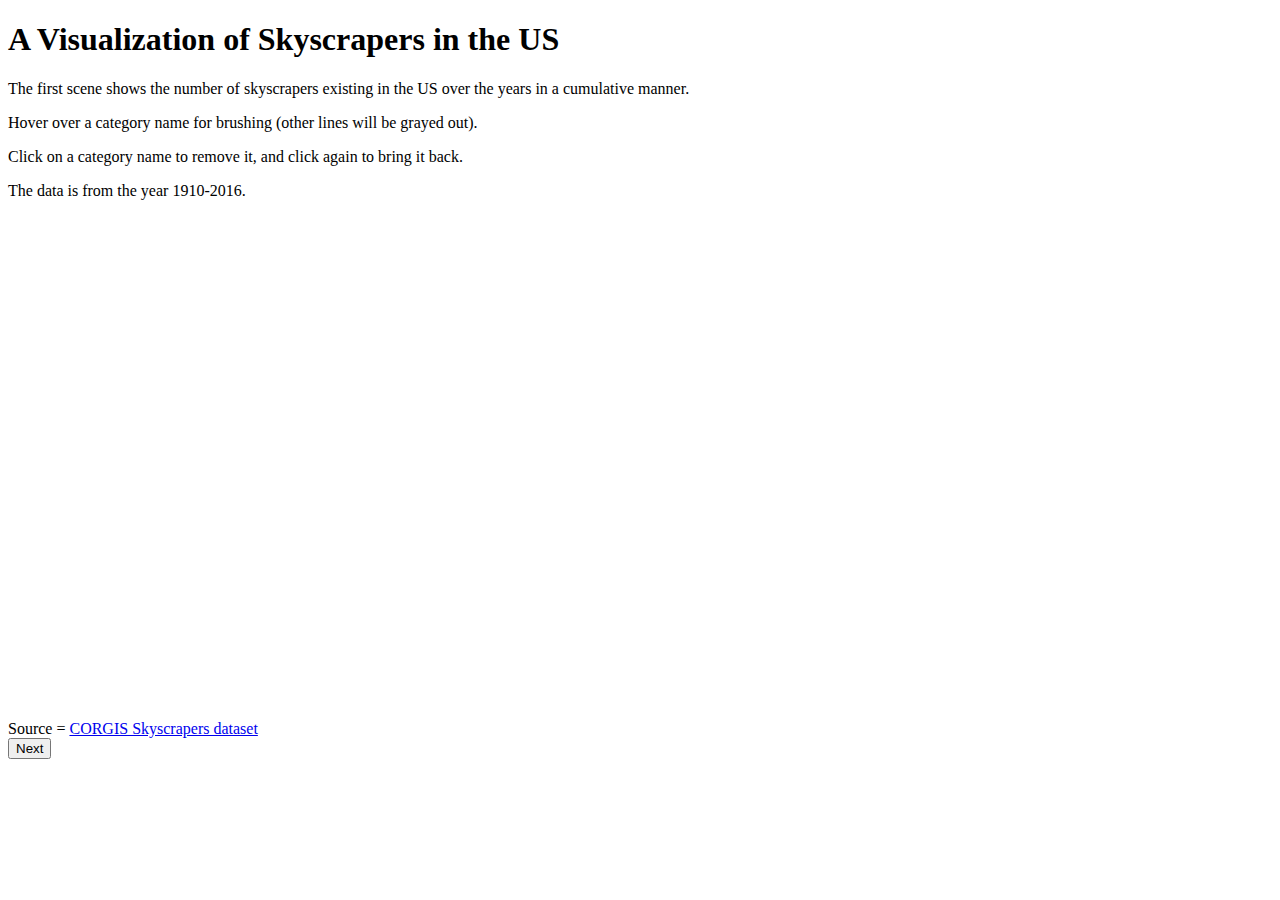
==== index.html @ bffc1bfc "Update index.html" ====
<!DOCTYPE html>
<html>
<head>
	<meta charset="utf-8">
	<title>A Visualization of Skyscrapers in the US</title>
	<link rel="stylesheet" href="styles.css">    
	<script type="text/javascript" src="https://d3js.org/d3.v5.min.js"></script>
	
</head>
	
<body>

<header id="header" class="skel-layers-fixed">	 
   <h1>
	<div id="title_narrative">A Visualization of Skyscrapers in the US</div>
   </h1>
</header>
	
<div class="container">
   <section>
  <p>The first scene shows the number of skyscrapers existing in the US over the years in a cumulative manner.</p>
  <p>Hover over a category name for brushing (other lines will be grayed out).</p>
  <p>Click on a category name to remove it, and click again to bring it back.</p>
  <p>The data is from the year 1910-2016.</p>
  </section>
</div>
	
 <div class="container">
 <div id="viz1"> <svg id="linechart" height="500" width="1000"> </svg>
 <script src="line.js"></script>	 
</div>

<div id="scene1_source">Source = <a href="https://corgis-edu.github.io/corgis/csv/skyscrapers/" target="_blank">CORGIS Skyscrapers dataset</a></div>

<div id="scene1_next_page">
    <button onclick="window.location.href='https://parulmainwal.github.io/CS498_DataViz_Project/next_page1.html';">
      Next
    </button>
</div>

</body>
---- styles.css ----
.axis line{
stroke: #000000;
stroke-width: 0.5;
shape-rendering: crispEdges;
}



/* axis contour */
.axis path {
stroke: #000000;
stroke-width: 0.7;
shape-rendering: crispEdges;
}


/* axis text */
.axis text {
fill: #000000;
font-family: Arial;
//font-size: 120%;
font-size: 40%;
font-color: black;
}

/* LINE CHART */
path {
fill: none;
stroke: #ed3700;
}

path.line-0 {
fill: none;
stroke: #663300;
}

path.line-1 {
fill: none;
stroke: #808080;
stroke-dasharray: 2;
}

path.line-2 {
fill: none;
stroke: #ff0000;
stroke-dasharray: 6;
}

.serie_label {
fill: #2b2929;
font-family: Georgia;
//font-size: 80%;
font-size: 40%;
}
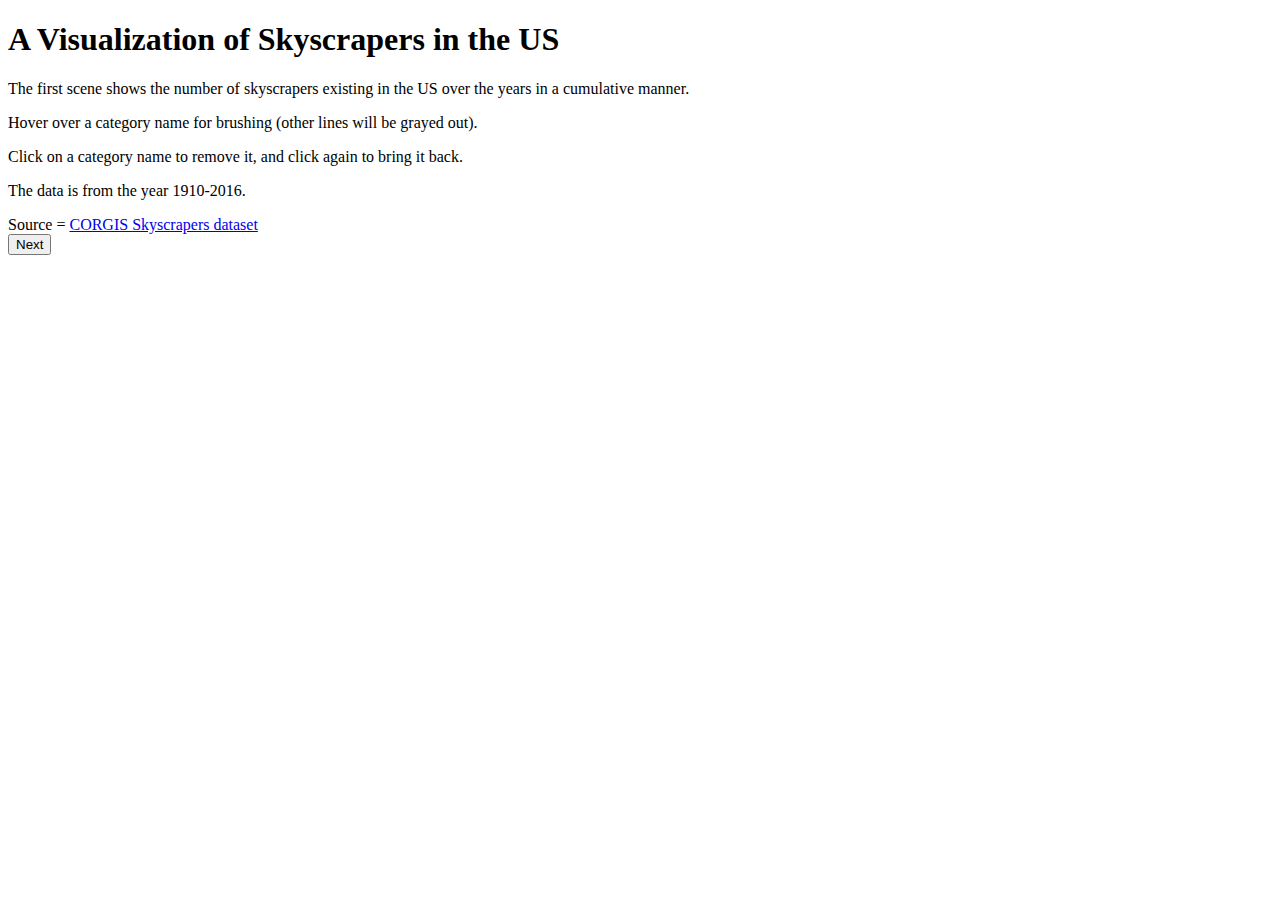
==== commit ea8e6d70: "Update index.html" ====
--- a/index.html
+++ b/index.html
@@ -25,10 +25,32 @@
   </section>
 </div>
 	
- <div class="container">
- <div id="viz1"> <svg id="linechart" height="500" width="1000"> </svg>
- <script src="line.js"></script>	 
-</div>
+<div class="chart-wrapper" id="chart-line1"></div>
+
+<script type="text/javascript">
+    d3.csv('skyscrapers-count.csv', function(error, data) {
+    data.forEach(function (d) {
+        d.year = +d.year;
+        d.all = +d.all;
+        d.hotel = +d.hotel;
+        d.office = +d.office;
+        d.residential = +d.residential;
+	d.other = +d.other;    
+    });
+
+    var chart = makeLineChart(data, 'year', {
+        'all': {column: 'all'},
+        'hotel': {column: 'hotel'},
+        'office': {column: 'office'},
+        'residential': {column: 'residential'},
+	'other': {column: 'other'}    
+    }, {xAxis: 'Years', yAxis: 'Number of Skyscrapers'});
+    chart.bind("#chart-line1");
+    chart.render();
+
+});
+</script>
+<script src="multiline.js" charset="utf-8"></script>
 
 <div id="scene1_source">Source = <a href="https://corgis-edu.github.io/corgis/csv/skyscrapers/" target="_blank">CORGIS Skyscrapers dataset</a></div>
 
@@ -39,4 +61,4 @@
 </div>
 
 </body>
-
+</html>
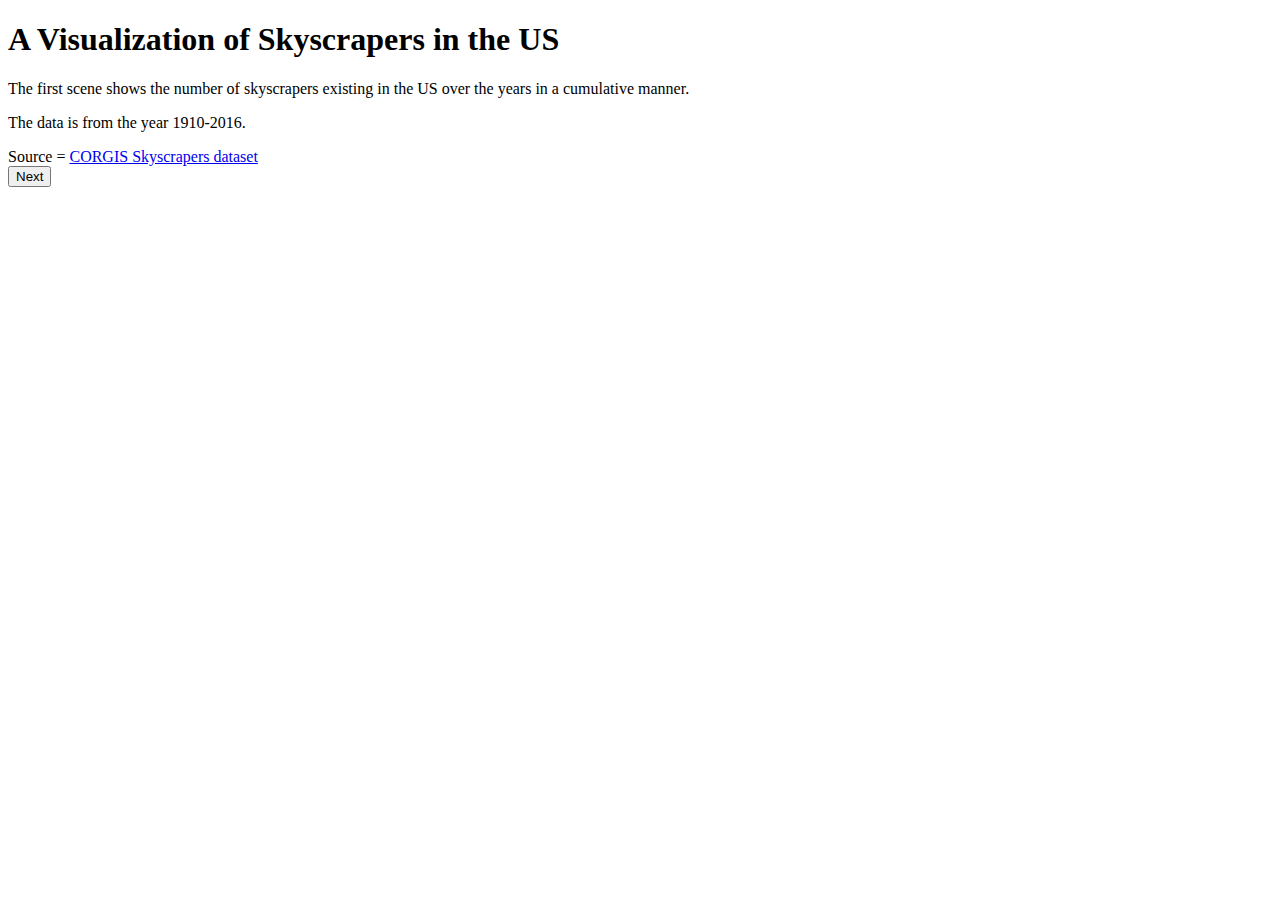
==== commit d9bd4b09: "Update index.html" ====
--- a/index.html
+++ b/index.html
@@ -4,7 +4,7 @@
 	<meta charset="utf-8">
 	<title>A Visualization of Skyscrapers in the US</title>
 	<link rel="stylesheet" href="styles.css">    
-	<script type="text/javascript" src="https://d3js.org/d3.v5.min.js"></script>
+	<script type="text/javascript" src="https://d3js.org/d3.v3.min.js"></script>
 	
 </head>
 	
@@ -19,8 +19,6 @@
 <div class="container">
    <section>
   <p>The first scene shows the number of skyscrapers existing in the US over the years in a cumulative manner.</p>
-  <p>Hover over a category name for brushing (other lines will be grayed out).</p>
-  <p>Click on a category name to remove it, and click again to bring it back.</p>
   <p>The data is from the year 1910-2016.</p>
   </section>
 </div>
@@ -50,7 +48,7 @@
 
 });
 </script>
-<script src="multiline.js" charset="utf-8"></script>
+<script src="line.js" charset="utf-8"></script>
 
 <div id="scene1_source">Source = <a href="https://corgis-edu.github.io/corgis/csv/skyscrapers/" target="_blank">CORGIS Skyscrapers dataset</a></div>
 
--- a/styles.css
+++ b/styles.css
@@ -1,54 +1,106 @@
-.axis line{
-stroke: #000000;
-stroke-width: 0.5;
-shape-rendering: crispEdges;
+.chart-wrapper {
+    max-width: 950px;
+    min-width: 304px;
+    margin: 0 auto;
+    background-color: #FAF7F7;
 }
 
-
-
-/* axis contour */
-.axis path {
-stroke: #000000;
-stroke-width: 0.7;
-shape-rendering: crispEdges;
+.chart-wrapper .inner-wrapper {
+    position: relative;
+    padding-bottom: 50%;
+    width: 100%;
 }
 
-
-/* axis text */
-.axis text {
-fill: #000000;
-font-family: Arial;
-//font-size: 120%;
-font-size: 40%;
-font-color: black;
+.chart-wrapper .outer-box {
+    position: absolute;
+    top: 0; bottom: 0; left: 0; right: 0;
 }
 
-/* LINE CHART */
-path {
-fill: none;
-stroke: #ed3700;
+.chart-wrapper .inner-box {
+    width: 100%;
+    height: 100%;
 }
 
-path.line-0 {
-fill: none;
-stroke: #663300;
+.chart-wrapper text {
+  font-family: sans-serif;
+  font-size: 11px;
 }
 
-path.line-1 {
-fill: none;
-stroke: #808080;
-stroke-dasharray: 2;
+.chart-wrapper p {
+    font-size: 16px;
+    margin-top:5px;
+    margin-bottom: 40px;
 }
 
-path.line-2 {
-fill: none;
-stroke: #ff0000;
-stroke-dasharray: 6;
+.chart-wrapper .axis path,
+.chart-wrapper .axis line {
+    fill: none;
+    stroke: #1F1F2E;
+    stroke-opacity: 0.7;
+    shape-rendering: crispEdges;
+
+}
+.chart-wrapper .axis path {
+  stroke-width: 2px;
 }
 
-.serie_label {
-fill: #2b2929;
-font-family: Georgia;
-//font-size: 80%;
-font-size: 40%;
-}+.chart-wrapper .line {
+  fill: none;
+  stroke: steelblue;
+  stroke-width: 5px;
+}
+
+.chart-wrapper .legend  {
+    min-width: 200px;
+    display: flex;
+    justify-content: flex-start;
+    flex-wrap: wrap;
+    font-size: 16px;
+    padding: 10px 40px;
+}
+.chart-wrapper .legend > div {
+    margin: 0px 25px 10px 0px;
+    flex-grow: 0;
+}
+.chart-wrapper .legend p {
+    display:inline;
+    font-size: 0.8em;
+    font-family: sans-serif;
+    font-weight: 600;
+}
+.chart-wrapper .legend .series-marker {
+    height: 1em;
+    width: 1em;
+    border-radius: 35%;
+    background-color: crimson;
+    display: inline-block;
+    margin-right: 4px;
+    margin-bottom: -0.16rem;
+}
+
+.chart-wrapper .overlay {
+  fill: none;
+  pointer-events: all;
+}
+
+.chart-wrapper .focus circle {
+  fill: crimson;
+  stroke: crimson;
+  stroke-width: 2px;
+  fill-opacity: 15%;
+}
+.chart-wrapper .focus rect {
+    fill: lightblue;
+    opacity: 0.4;
+    border-radius: 2px;
+}
+.chart-wrapper .focus.line {
+    stroke: steelblue;
+    stroke-dasharray: 2,5;
+    stroke-width: 2;
+    opacity: 0.5;
+}
+@media (max-width:500px){
+    .chart-wrapper .line {stroke-width: 3px;}
+    .chart-wrapper .legend {font-size: 14px;}
+}
